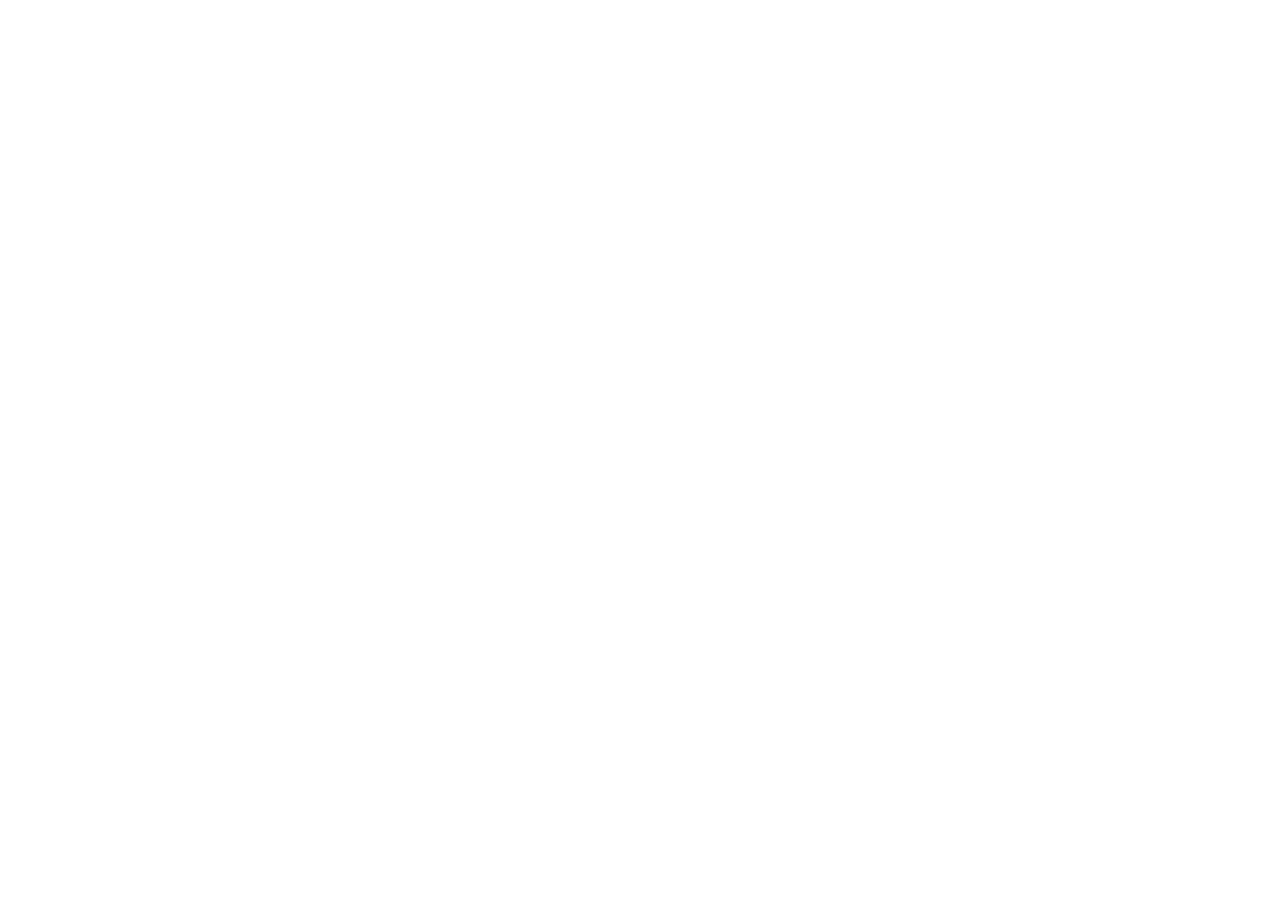
==== src/main/resources/templates/index.html @ 95781606 "Initial commit" ====
<!DOCTYPE html>
<html lang="en">
<head>
    <meta charset="UTF-8">
    <title>Title</title>
    <link rel="stylesheet" href="webjars/bootstrap/5.1.1/css/bootstrap.min.css" type="text/css">
</head>
<body>

</body>
</html>
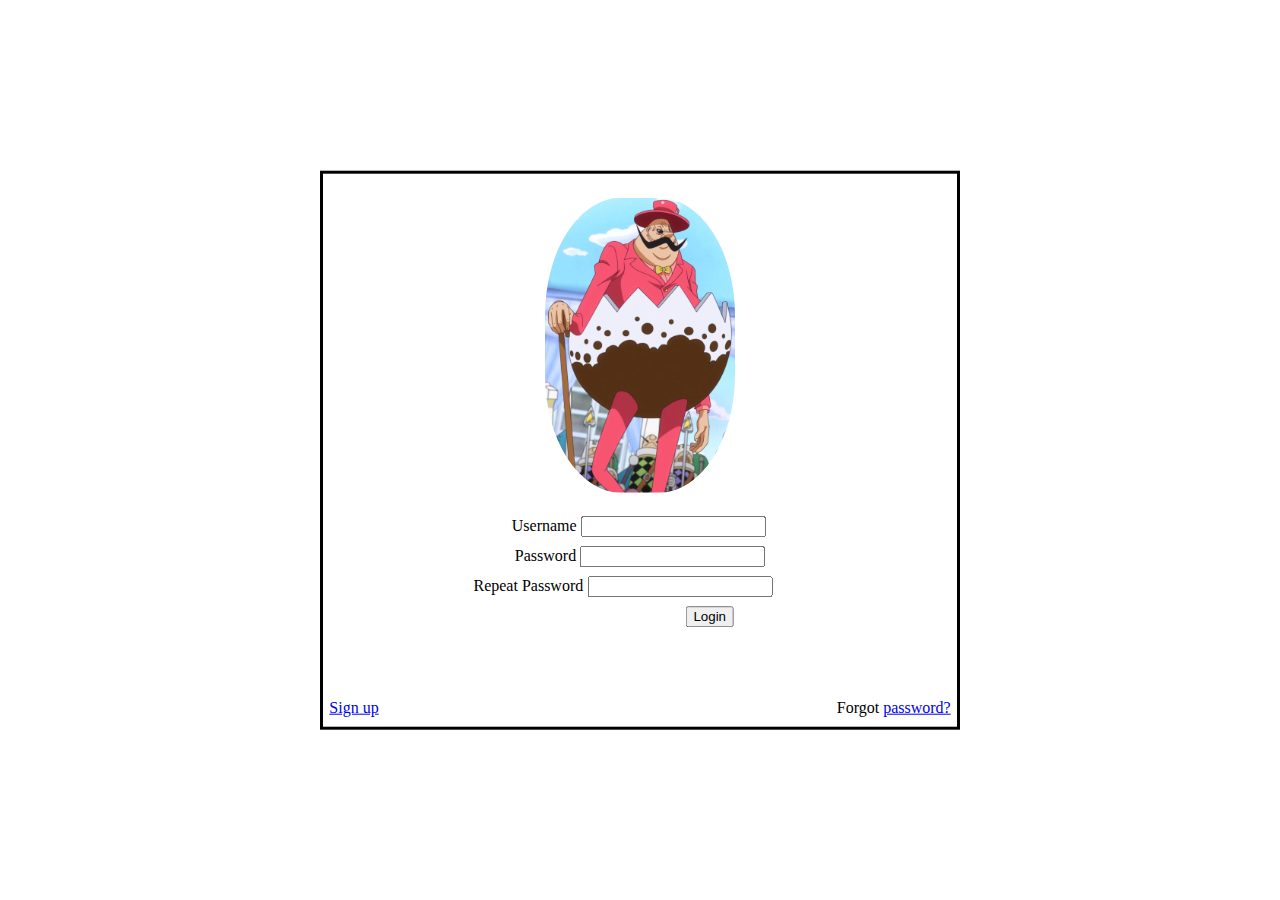
==== commit f28c91ea: "Implements the layout for the login page" ====
--- a/src/main/resources/templates/index.html
+++ b/src/main/resources/templates/index.html
@@ -1,11 +1,40 @@
-<!DOCTYPE html>
+<!doctype html>
 <html lang="en">
 <head>
     <meta charset="UTF-8">
-    <title>Title</title>
+    <meta name="viewport"
+          content="width=device-width, user-scalable=no, initial-scale=1.0, maximum-scale=1.0, minimum-scale=1.0">
+    <meta http-equiv="X-UA-Compatible" content="ie=edge">
     <link rel="stylesheet" href="webjars/bootstrap/5.1.1/css/bootstrap.min.css" type="text/css">
+    <link rel="stylesheet" href="styles/styles.css">
+    <title>Login Form</title>
 </head>
 <body>
+<form method="post">
+    <div class="img-container">
+        <img src="img/Tamago.jpg" alt="Tamago" class="img-tamago">
+    </div>
+    <br>
+    <div class="container">
+        <div class="container-box-username">
+            <label for="username">Username</label>
+            <input type="text" id="username" name="username" required>
+        </div>
+        <div class="container-box-password">
+            <label for="password">Password</label>
+            <input type="password" id="password" name="password" required>
+        </div>
+        <div class="container-box-repeat-password">
+            <label for="repeatpassword">Repeat Password</label>
+            <input type="password" id="repeatpassword" name="password" required>
+        </div>
+            <button type="submit">Login</button>
+    </div>
+    <div class="container">
+        <span class="password" id="container-box-forgot-password">Forgot <a href="#">password?</a></span>
+        <span class="signup" id="container-box-signup"><a href="signup">Sign up</a></span>
+    </div>
 
+</form>
 </body>
 </html>--- a/src/main/resources/templates/styles/styles.css
+++ b/src/main/resources/templates/styles/styles.css
@@ -0,0 +1,68 @@
+form {
+    border: 3px solid black;
+    position: absolute;
+    top:50%;
+    left:50%;
+    transform: translate(-50%, -50%);
+}
+
+div {
+    position: relative;
+}
+.container {
+    height: 100px;
+}
+
+.container-box-username {
+    position:absolute;
+    top:0%;
+    left:49.8%;
+    transform: translate(-50%, -50%);
+}
+
+.container-box-password {
+    position:absolute;
+    top:30%;
+    left:50%;
+    transform: translate(-50%, -50%);
+}
+
+.container-box-repeat-password {
+    position:absolute;
+    top:60%;
+    left:47.3%;
+    transform: translate(-50%, -50%);
+}
+button {
+    position: absolute;
+    top:90%;
+    left:61%;
+    transform: translate(-50%, -50%);
+}
+
+button:hover {
+    cursor: pointer;
+}
+
+#container-box-forgot-password {
+    position: absolute;
+    right: 1%;
+    bottom: 10%;
+}
+
+#container-box-signup {
+    position: absolute;
+    left: 1%;
+    bottom: 10%;
+}
+
+.img-container {
+    text-align: center;
+    margin: 24px 0 12px 0;
+}
+
+.img-tamago {
+    width: 30%;
+    border-radius: 40%;
+}
+
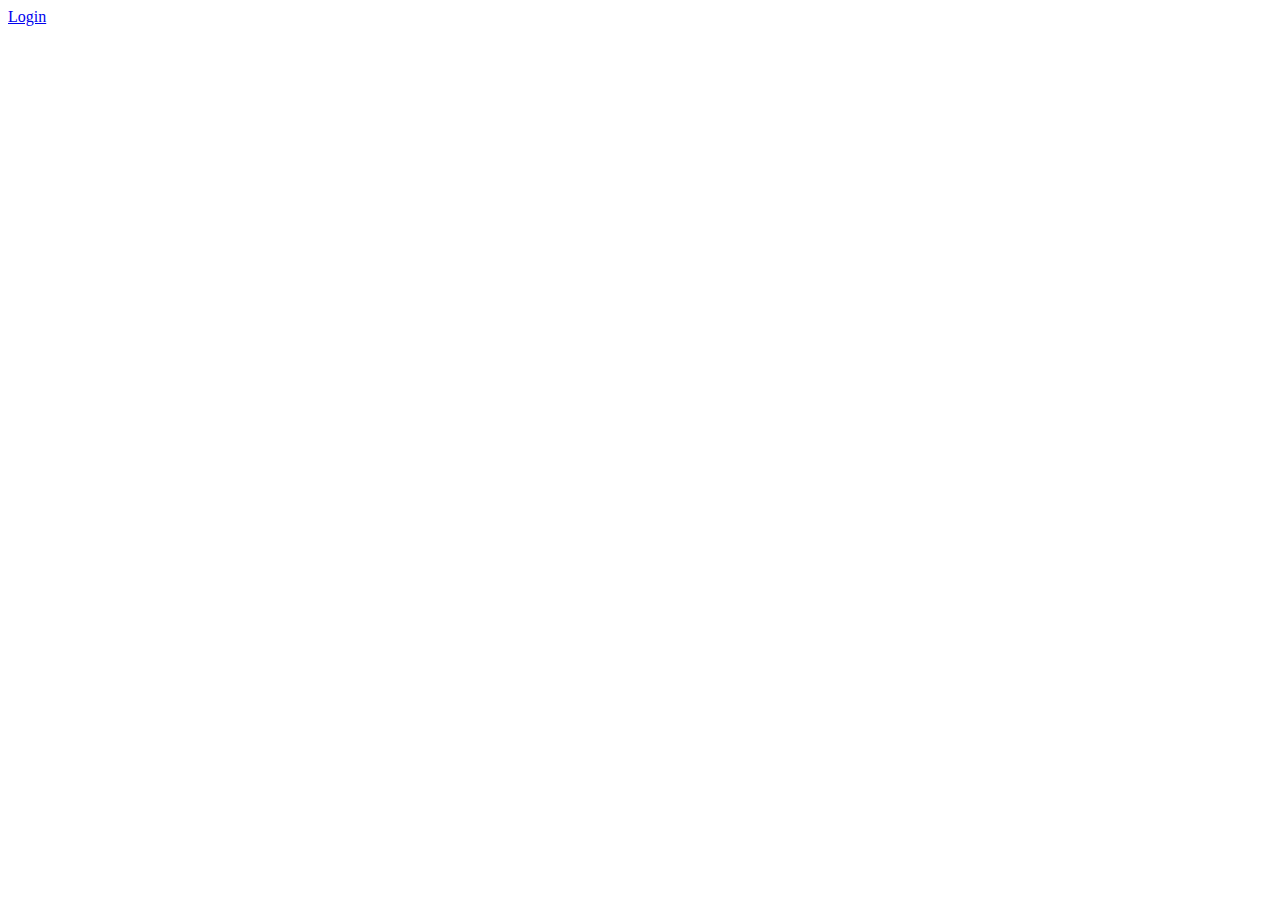
==== commit 4bc7cdc3: "Changes source folders of img and styles" ====
--- a/src/main/resources/templates/index.html
+++ b/src/main/resources/templates/index.html
@@ -6,35 +6,13 @@
           content="width=device-width, user-scalable=no, initial-scale=1.0, maximum-scale=1.0, minimum-scale=1.0">
     <meta http-equiv="X-UA-Compatible" content="ie=edge">
     <link rel="stylesheet" href="webjars/bootstrap/5.1.1/css/bootstrap.min.css" type="text/css">
-    <link rel="stylesheet" href="styles/styles.css">
-    <title>Login Form</title>
+    <title>Registration Form Application</title>
 </head>
 <body>
-<form method="post">
-    <div class="img-container">
-        <img src="img/Tamago.jpg" alt="Tamago" class="img-tamago">
-    </div>
-    <br>
-    <div class="container">
-        <div class="container-box-username">
-            <label for="username">Username</label>
-            <input type="text" id="username" name="username" required>
-        </div>
-        <div class="container-box-password">
-            <label for="password">Password</label>
-            <input type="password" id="password" name="password" required>
-        </div>
-        <div class="container-box-repeat-password">
-            <label for="repeatpassword">Repeat Password</label>
-            <input type="password" id="repeatpassword" name="password" required>
-        </div>
-            <button type="submit">Login</button>
-    </div>
-    <div class="container">
-        <span class="password" id="container-box-forgot-password">Forgot <a href="#">password?</a></span>
-        <span class="signup" id="container-box-signup"><a href="signup">Sign up</a></span>
-    </div>
+<div>
+    <a href="login-form">Login</a>
+</div>
 
-</form>
+
 </body>
 </html>